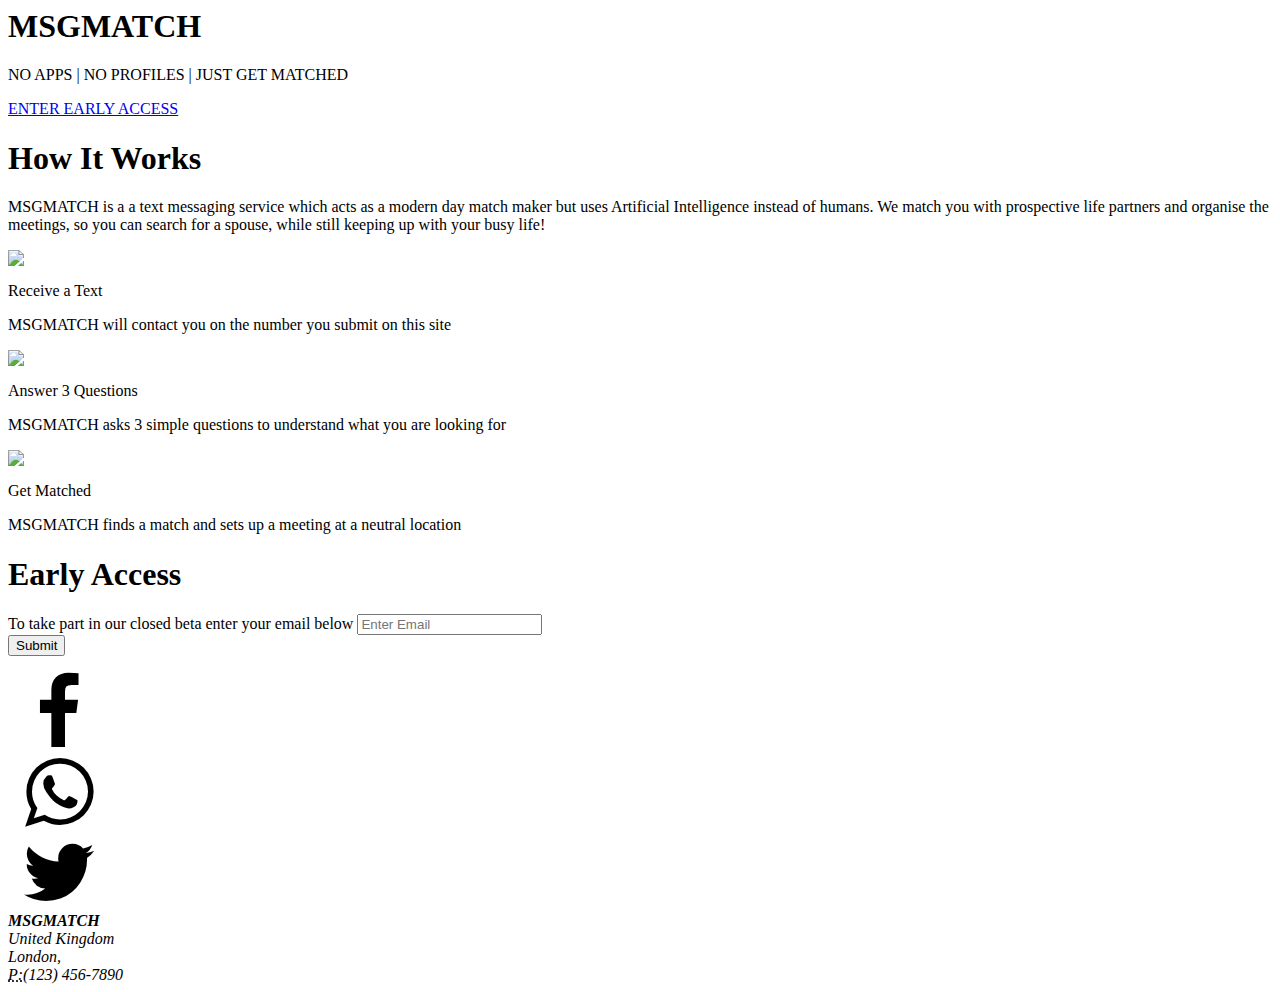
==== index.html @ 16fceaba "removed center how it works" ====
<html>

<head>
    <meta charset="utf-8">
    <meta name="viewport" content="width=device-width, initial-scale=1">
    <link href="http://cdnjs.cloudflare.com/ajax/libs/font-awesome/4.3.0/css/font-awesome.min.css" rel="stylesheet" type="text/css">
    <link href="css/magenta.css" rel="stylesheet" type="text/css">

</head>

<body>
    <div class="section section-fill-height section-opaque-dark">
        <div class="background-image background-image-fixed" style="background-image : url('http://v4.pingendo.com/assets/photos/food/cover-1.jpg')"></div>
        <div class="container">
            <div class="row">
                <div class="col-lg-12 col-offset-md-2 text-left">
                    <h1 class="display-4 text-inverse text-xs-center">MSGMATCH</h1>
                    <p class="lead text-inverse text-xs-center">NO APPS | NO PROFILES | JUST GET MATCHED</p>
                </div>
            </div>
            <div class="col-md-12"><a href="#" class="btn btn-block btn-lg btn-primary-outline">ENTER EARLY ACCESS</a></div>
        </div>
    </div>
    <div class="section">
        <div class="container">
            <div class="row">
                <div class="col-md-12">

                </div>
            </div>
        </div>
    </div>

    <div class="bg-info p-y-3 section">

        <div class="container">
            <div class="row">
                <div class="col-lg-12">
                    <h1 class="display-4 m-y-2 text-inverse">How It Works</h1>
                    <p class="lead pi-draggable pi-item text-xs-left">MSGMATCH is a a text messaging service which acts as a modern day match maker but uses Artificial Intelligence instead of humans. We match you with prospective life partners and organise the meetings, so you can search for a spouse,
                        while still keeping up with your busy life!</p>
                </div>
            </div>
            <div class="p-y-2 row">
                <div class="col-lg-4">
                    <img src="img/01.png" class="img-fluid img-rounded m-y">
                    <p class="lead text-inverse text-xs-center">Receive a Text</p>
                    <p class="text-inverse text-xs-center">
                        MSGMATCH will contact you on the number you submit on this site
                    </p>
                </div>
                <div class="col-lg-4">
                    <img src="img/02.png" class="img-fluid img-rounded m-y">
                    <p class="lead text-inverse text-xs-center">Answer 3 Questions</p>
                    <p class="text-inverse text-xs-center">
                        MSGMATCH asks 3 simple questions to understand what you are looking for
                    </p>
                </div>
                <div class="col-lg-4">
                    <img src="img/03.png" class="img-fluid img-rounded m-y">
                    <p class="lead text-inverse text-xs-center">Get Matched</p>
                    <p class="text-inverse text-xs-center">
                        MSGMATCH finds a match and sets up a meeting at a neutral location
                    </p>
                </div>
            </div>
        </div>
    </div>
    <div class="bg-primary p-y-3 section">
        <div class="container">
            <div class="row">
                <div class="col-lg-12">
                    <h1 class="display-4 p-y-2 text-inverse">Early Access</h1>
                </div>
            </div>
            <div class="row">
                <div class="col-lg-12">
                    <form class="" draggable="true">
                        <div class="form-group">
                            <label class="lead">To take part in our closed beta enter your email below</label>
                            <input type="email" class="form-control" placeholder="Enter Email">
                        </div>
                        <button type="submit" class="btn btn-info btn-lg text-xs-center">Submit</button>
                    </form>
                </div>

            </div>
        </div>
    </div>

    <div class="bg-primary p-y-3 section">
        <div class="container">
            <div class="row text-xs-center">
                <div class="col-xs-4">
                    <a><i class="fa fa-5x fa-facebook fa-fw text-inverse"></i></a>
                </div>
                <div class="col-xs-4">
                    <a><i class="fa fa-5x fa-fw text-inverse fa-whatsapp"></i></a>
                </div>
                <div class="col-xs-4">
                    <a><i class="fa fa-5x fa-fw fa-twitter text-inverse"></i></a>
                </div>
            </div>
        </div>
    </div>
    <div class="bg-faded p-y-0 section">
        <div class="container-fluid"></div>
    </div>
    <div class="p-y-3 section">
        <div class="background-image" style="background-image : url('http://maps.googleapis.com/maps/api/staticmap?center=folsom+london&amp;zoom=13&amp;size=640x200&amp;sensor=false&amp;scale=2')"></div>
        <div class="container">
            <div class="row">
                <div class="col-lg-4">
                    <div class="card bg-info" draggable="true">
                        <div class="card-block">
                            <address>
                                    <strong>MSGMATCH</strong>
                                    <br>United Kingdom
                                    <br>London,
                                    <br>
                                    <abbr title="Phone">P:</abbr>(123) 456-7890</address>
                        </div>
                    </div>
                </div>
            </div>
        </div>
    </div>
    <script type="text/javascript" src="http://cdnjs.cloudflare.com/ajax/libs/jquery/2.0.3/jquery.min.js"></script>
    <script type="text/javascript" src="https://cdn.rawgit.com/twbs/bootstrap/v4-dev/dist/js/bootstrap.js"></script>

</body>

</html>
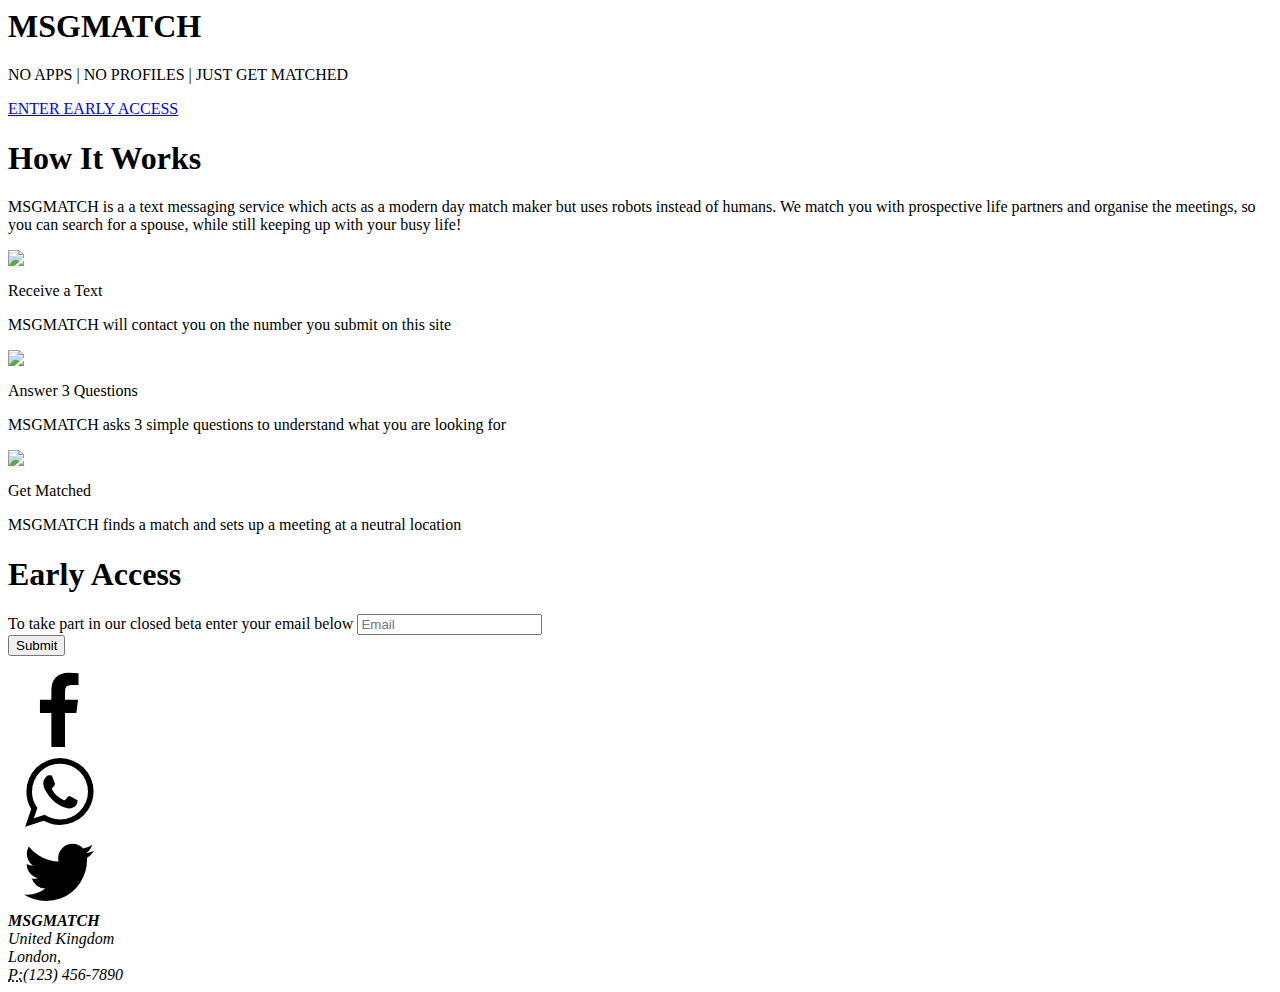
==== commit 72605268: "centered images" ====
--- a/index.html
+++ b/index.html
@@ -18,7 +18,7 @@
                     <p class="lead text-inverse text-xs-center">NO APPS | NO PROFILES | JUST GET MATCHED</p>
                 </div>
             </div>
-            <div class="col-md-12"><a href="#" class="btn btn-block btn-lg btn-primary-outline">ENTER EARLY ACCESS</a></div>
+            <div class="col-md-12"><a href="#early-access" class="btn btn-block btn-lg btn-primary-outline">ENTER EARLY ACCESS</a></div>
         </div>
     </div>
     <div class="section">
@@ -37,27 +37,27 @@
             <div class="row">
                 <div class="col-lg-12">
                     <h1 class="display-4 m-y-2 text-inverse">How It Works</h1>
-                    <p class="lead pi-draggable pi-item text-xs-left">MSGMATCH is a a text messaging service which acts as a modern day match maker but uses Artificial Intelligence instead of humans. We match you with prospective life partners and organise the meetings, so you can search for a spouse,
+                    <p class="lead pi-draggable pi-item text-xs-left">MSGMATCH is a a text messaging service which acts as a modern day match maker but uses robots instead of humans. We match you with prospective life partners and organise the meetings, so you can search for a spouse,
                         while still keeping up with your busy life!</p>
                 </div>
             </div>
             <div class="p-y-2 row">
                 <div class="col-lg-4">
-                    <img src="img/01.png" class="img-fluid img-rounded m-y">
+                    <img src="img/01.png" class="img-fluid img-rounded m-y center-block">
                     <p class="lead text-inverse text-xs-center">Receive a Text</p>
                     <p class="text-inverse text-xs-center">
                         MSGMATCH will contact you on the number you submit on this site
                     </p>
                 </div>
                 <div class="col-lg-4">
-                    <img src="img/02.png" class="img-fluid img-rounded m-y">
+                    <img src="img/02.png" class="img-fluid img-rounded m-y center-block">
                     <p class="lead text-inverse text-xs-center">Answer 3 Questions</p>
                     <p class="text-inverse text-xs-center">
                         MSGMATCH asks 3 simple questions to understand what you are looking for
                     </p>
                 </div>
                 <div class="col-lg-4">
-                    <img src="img/03.png" class="img-fluid img-rounded m-y">
+                    <img src="img/03.png" class="img-fluid img-rounded m-y center-block">
                     <p class="lead text-inverse text-xs-center">Get Matched</p>
                     <p class="text-inverse text-xs-center">
                         MSGMATCH finds a match and sets up a meeting at a neutral location
@@ -69,7 +69,7 @@
     <div class="bg-primary p-y-3 section">
         <div class="container">
             <div class="row">
-                <div class="col-lg-12">
+                <div id= "early-access" class="col-lg-12">
                     <h1 class="display-4 p-y-2 text-inverse">Early Access</h1>
                 </div>
             </div>
@@ -78,7 +78,7 @@
                     <form class="" draggable="true">
                         <div class="form-group">
                             <label class="lead">To take part in our closed beta enter your email below</label>
-                            <input type="email" class="form-control" placeholder="Enter Email">
+                            <input type="email" class="form-control" placeholder="Email">
                         </div>
                         <button type="submit" class="btn btn-info btn-lg text-xs-center">Submit</button>
                     </form>
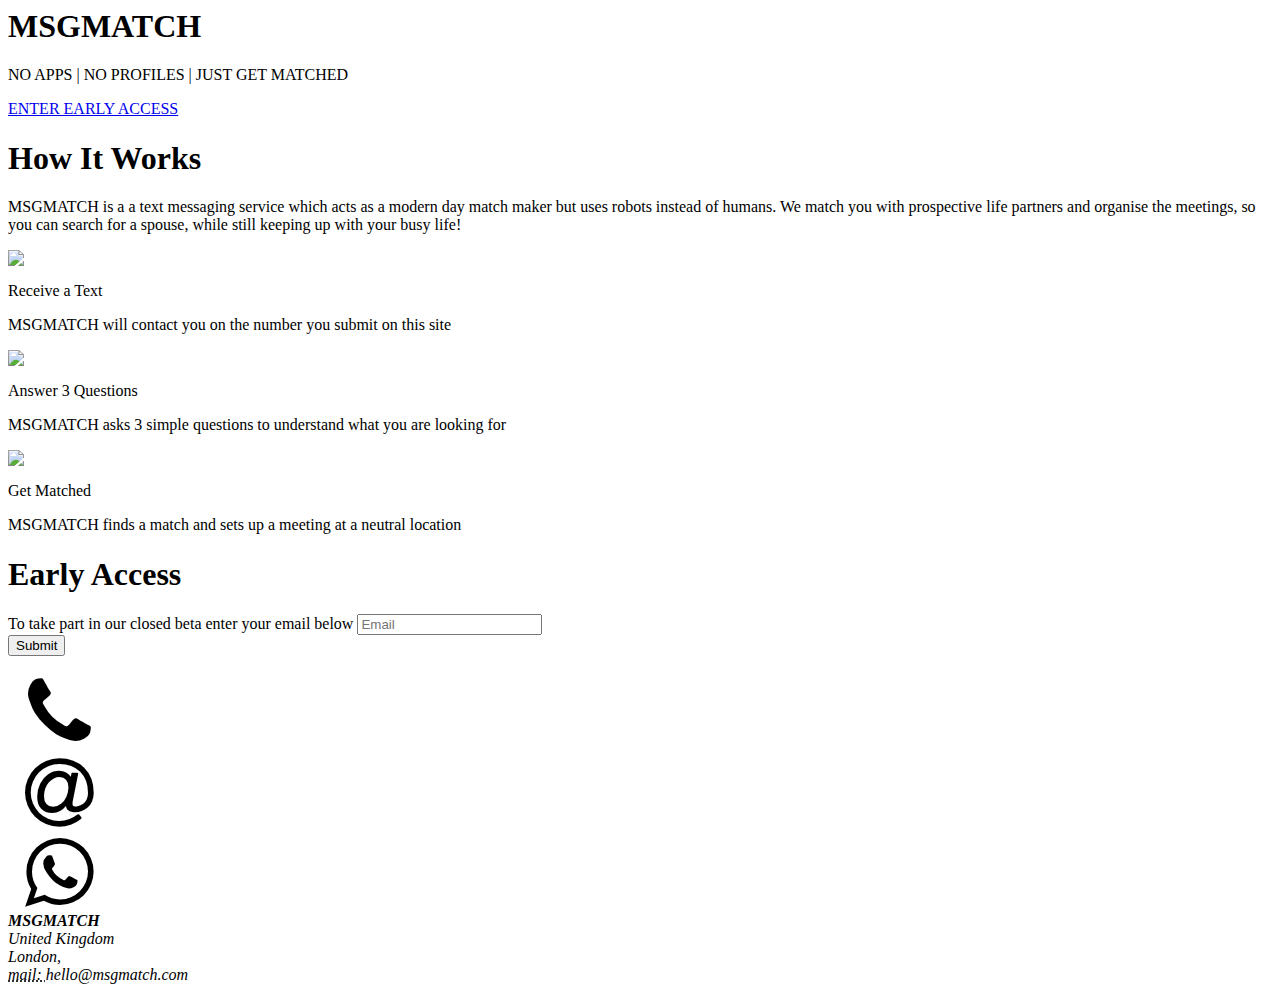
==== commit 03eaa4d2: "updated icons" ====
--- a/index.html
+++ b/index.html
@@ -92,13 +92,13 @@
         <div class="container">
             <div class="row text-xs-center">
                 <div class="col-xs-4">
-                    <a><i class="fa fa-5x fa-facebook fa-fw text-inverse"></i></a>
+                    <a><i class="fa fa-5x  fa-fw text-inverse fa-phone"></i></a>
+                </div>
+                <div class="col-xs-4">
+                    <a><i class="fa fa-5x fa-fw text-inverse fa-at  "></i></a>
                 </div>
                 <div class="col-xs-4">
                     <a><i class="fa fa-5x fa-fw text-inverse fa-whatsapp"></i></a>
-                </div>
-                <div class="col-xs-4">
-                    <a><i class="fa fa-5x fa-fw fa-twitter text-inverse"></i></a>
                 </div>
             </div>
         </div>
@@ -118,7 +118,7 @@
                                     <br>United Kingdom
                                     <br>London,
                                     <br>
-                                    <abbr title="Phone">P:</abbr>(123) 456-7890</address>
+                                    <abbr title="Email">mail: </abbr>hello@msgmatch.com</address>
                         </div>
                     </div>
                 </div>
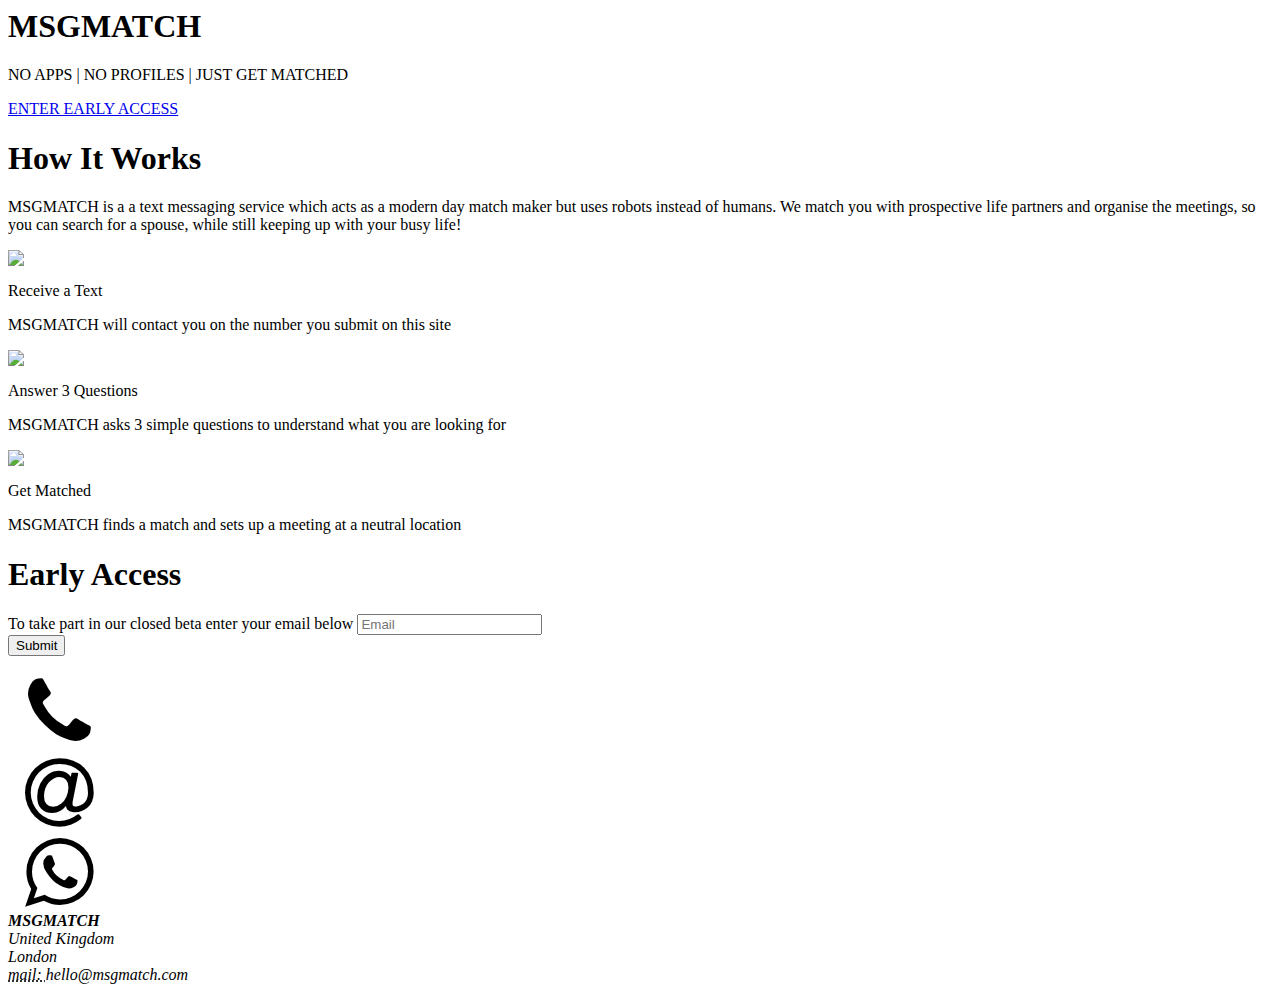
==== commit 2d834605: "added mailchip subscribe" ====
--- a/index.html
+++ b/index.html
@@ -9,6 +9,28 @@
 </head>
 
 <body>
+    <!-- Google Tag Manager -->
+    <noscript>
+        <iframe src="//www.googletagmanager.com/ns.html?id=GTM-TMD653" height="0" width="0" style="display:none;visibility:hidden"></iframe>
+    </noscript>
+    <script>
+        (function(w, d, s, l, i) {
+            w[l] = w[l] || [];
+            w[l].push({
+                'gtm.start': new Date().getTime(),
+                event: 'gtm.js'
+            });
+            var f = d.getElementsByTagName(s)[0],
+                j = d.createElement(s),
+                dl = l != 'dataLayer' ? '&l=' + l : '';
+            j.async = true;
+            j.src =
+                '//www.googletagmanager.com/gtm.js?id=' + i + dl;
+            f.parentNode.insertBefore(j, f);
+        })(window, document, 'script', 'dataLayer', 'GTM-TMD653');
+    </script>
+    <!-- End Google Tag Manager -->
+
     <div class="section section-fill-height section-opaque-dark">
         <div class="background-image background-image-fixed" style="background-image : url('http://v4.pingendo.com/assets/photos/food/cover-1.jpg')"></div>
         <div class="container">
@@ -18,7 +40,7 @@
                     <p class="lead text-inverse text-xs-center">NO APPS | NO PROFILES | JUST GET MATCHED</p>
                 </div>
             </div>
-            <div class="col-md-12"><a href="#early-access" class="btn btn-block btn-lg btn-primary-outline">ENTER EARLY ACCESS</a></div>
+            <div class="col-md-12"><a href="#early-access" class="btn btn-block btn-lg btn-primary">ENTER EARLY ACCESS</a></div>
         </div>
     </div>
     <div class="section">
@@ -37,8 +59,8 @@
             <div class="row">
                 <div class="col-lg-12">
                     <h1 class="display-4 m-y-2 text-inverse">How It Works</h1>
-                    <p class="lead pi-draggable pi-item text-xs-left">MSGMATCH is a a text messaging service which acts as a modern day match maker but uses robots instead of humans. We match you with prospective life partners and organise the meetings, so you can search for a spouse,
-                        while still keeping up with your busy life!</p>
+                    <p class="lead pi-draggable pi-item text-xs-left">MSGMATCH is a a text messaging service which acts as a modern day match maker but uses robots instead of humans. We match you with prospective life partners and organise the meetings, so you can search for a spouse, while still keeping
+                        up with your busy life!</p>
                 </div>
             </div>
             <div class="p-y-2 row">
@@ -69,19 +91,41 @@
     <div class="bg-primary p-y-3 section">
         <div class="container">
             <div class="row">
-                <div id= "early-access" class="col-lg-12">
+                <div id="early-access" class="col-lg-12">
                     <h1 class="display-4 p-y-2 text-inverse">Early Access</h1>
                 </div>
             </div>
             <div class="row">
                 <div class="col-lg-12">
-                    <form class="" draggable="true">
+                    <!-- <form class="" draggable="true">
                         <div class="form-group">
                             <label class="lead">To take part in our closed beta enter your email below</label>
                             <input type="email" class="form-control" placeholder="Email">
                         </div>
                         <button type="submit" class="btn btn-info btn-lg text-xs-center">Submit</button>
-                    </form>
+                    </form> -->
+
+                    <!-- Begin MailChimp Signup Form -->
+                    <div id="mc_embed_signup">
+                        <form action="//msgmatch.us13.list-manage.com/subscribe/post?u=ae81c26274263721ed7ff6f9f&amp;id=8631fadc19" method="post" id="mc-embedded-subscribe-form" name="mc-embedded-subscribe-form" class="validate" target="_blank" novalidate>
+                            <div id="mc_embed_signup_scroll">
+                                <label class="lead">To take part in our closed beta enter your email below</label>
+                                <!-- <input type="email" value="" name="EMAIL" class="email" id="mce-EMAIL" placeholder="email address" required> -->
+                                <input type="email" value="" name="EMAIL" id="mce-EMAIL" class="form-control" placeholder="Email">
+                                <!-- real people should not fill this in and expect good things - do not remove this or risk form bot signups-->
+                                <div style="position: absolute; left: -5000px;" aria-hidden="true">
+                                    <input type="text" name="b_ae81c26274263721ed7ff6f9f_8631fadc19" tabindex="-1" value="">
+                                </div>
+                                <br>
+                                <input type="submit" value="Submit" name="subscribe" id="mc-embedded-subscribe" class="btn btn-info btn-lg text-xs-center">
+                            </div>
+                        </form>
+                    </div>
+
+                    <!--End mc_embed_signup-->
+
+
+
                 </div>
 
             </div>
@@ -116,7 +160,7 @@
                             <address>
                                     <strong>MSGMATCH</strong>
                                     <br>United Kingdom
-                                    <br>London,
+                                    <br>London
                                     <br>
                                     <abbr title="Email">mail: </abbr>hello@msgmatch.com</address>
                         </div>
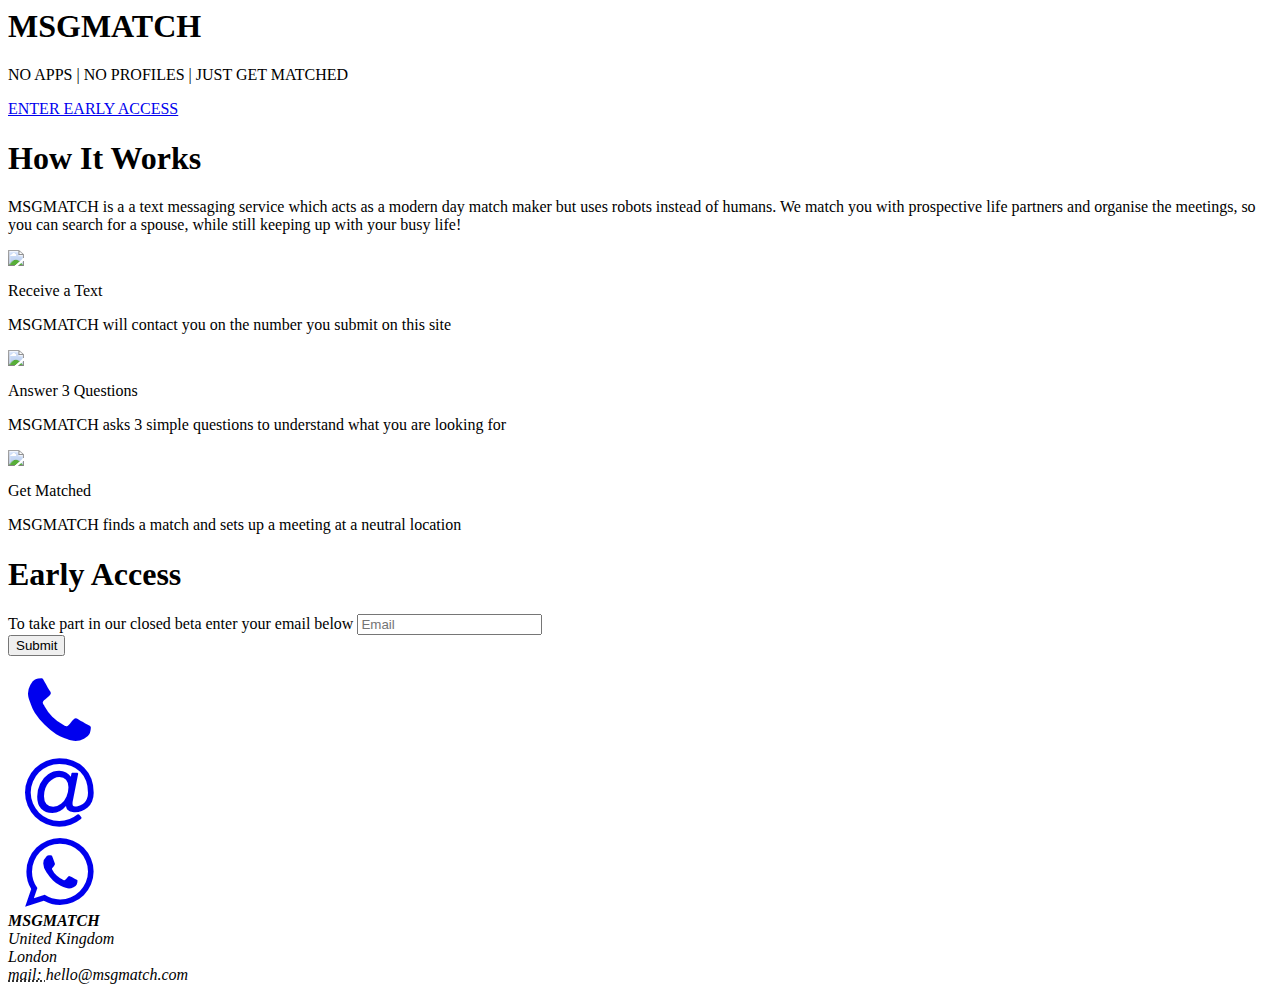
==== commit 74e9d001: "updated whatsapp link and sms" ====
--- a/index.html
+++ b/index.html
@@ -136,13 +136,13 @@
         <div class="container">
             <div class="row text-xs-center">
                 <div class="col-xs-4">
-                    <a><i class="fa fa-5x  fa-fw text-inverse fa-phone"></i></a>
+                    <a href="sms:123456789"><i class="fa fa-5x  fa-fw text-inverse fa-phone"></i></a>
                 </div>
                 <div class="col-xs-4">
-                    <a><i class="fa fa-5x fa-fw text-inverse fa-at  "></i></a>
+                    <a href="mailto:hello@msgmatch.com"><i class="fa fa-5x fa-fw text-inverse fa-at  "></i></a>
                 </div>
                 <div class="col-xs-4">
-                    <a><i class="fa fa-5x fa-fw text-inverse fa-whatsapp"></i></a>
+                    <a href="whatsapp://send?text=Hi%20MSGMATCH!"><i class="fa fa-5x fa-fw text-inverse fa-whatsapp"></i></a>
                 </div>
             </div>
         </div>
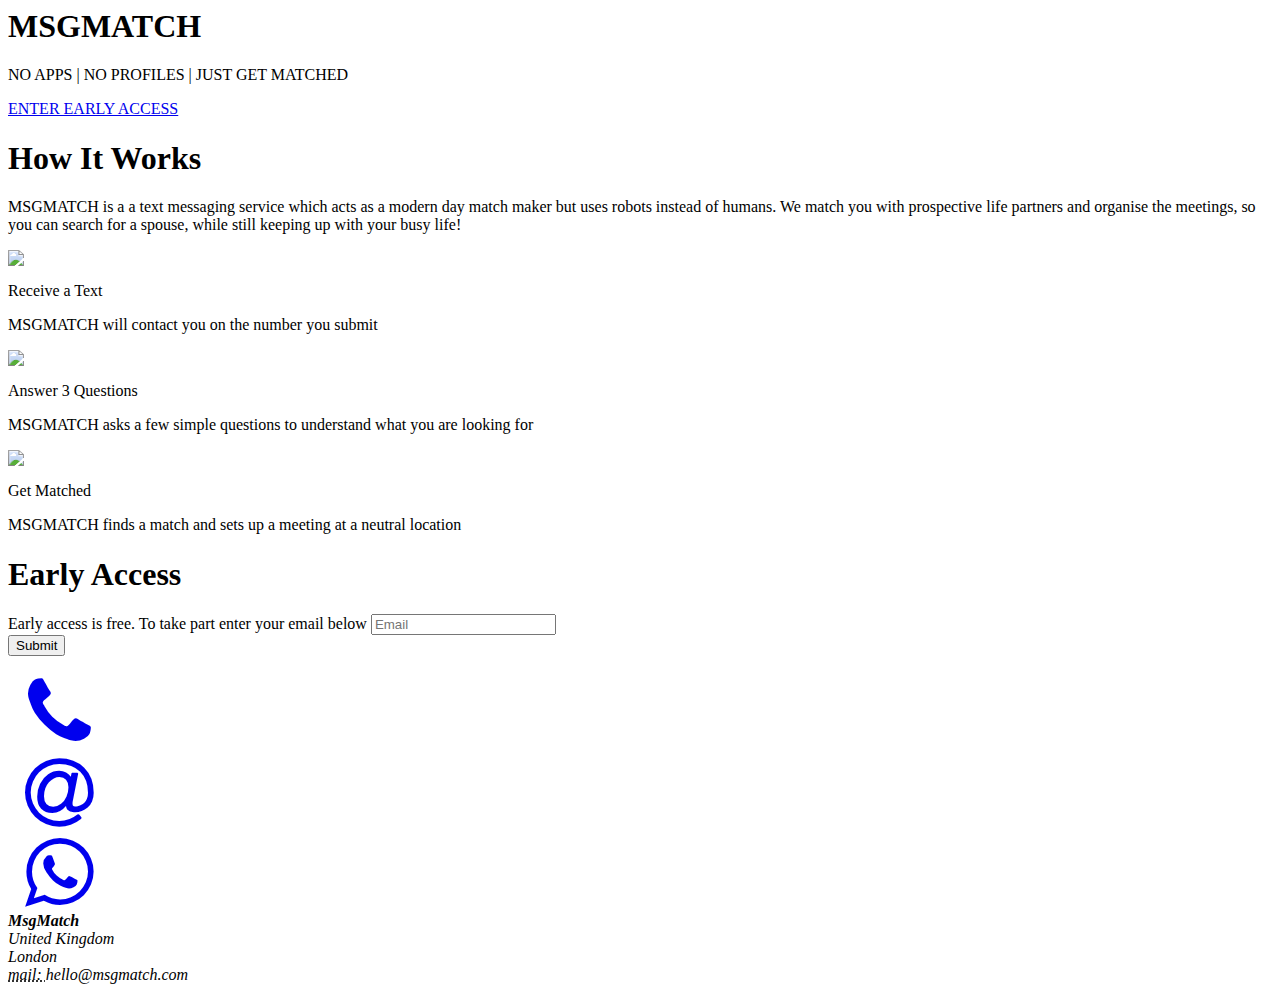
==== commit 97091134: "updated copy" ====
--- a/index.html
+++ b/index.html
@@ -5,6 +5,20 @@
     <meta name="viewport" content="width=device-width, initial-scale=1">
     <link href="http://cdnjs.cloudflare.com/ajax/libs/font-awesome/4.3.0/css/font-awesome.min.css" rel="stylesheet" type="text/css">
     <link href="css/magenta.css" rel="stylesheet" type="text/css">
+    <link rel="shortcut icon" href="img/favicon.ico">
+
+    <!-- Open graph tags for facebook etc -->
+    <meta property="og:title" content="MsgMatch" />
+    <meta property="og:site_name" content="MsgMatch" />
+    <meta property="og:url" content="http://www.msgmatch.com" />
+    <meta property="og:description" content="Matching made easy for muslims. Spend your time meeting people, not losing it online." />
+    <meta property="og:type" content="website" />
+    <meta property="og:locale" content="en_GB" />
+    <!-- uncomment after creating facebook page -->
+    <!-- <meta property="article:publisher" content="https://www.facebook.com/msgmatch" /> -->
+    <!-- <meta property="og:image" content="http://www.syncspot.net/img/dark.png" /> -->
+
+    <title>MSGMATCH - On Demand Matchmaking</title>
 
 </head>
 
@@ -68,14 +82,14 @@
                     <img src="img/01.png" class="img-fluid img-rounded m-y center-block">
                     <p class="lead text-inverse text-xs-center">Receive a Text</p>
                     <p class="text-inverse text-xs-center">
-                        MSGMATCH will contact you on the number you submit on this site
+                        MSGMATCH will contact you on the number you submit
                     </p>
                 </div>
                 <div class="col-lg-4">
                     <img src="img/02.png" class="img-fluid img-rounded m-y center-block">
                     <p class="lead text-inverse text-xs-center">Answer 3 Questions</p>
                     <p class="text-inverse text-xs-center">
-                        MSGMATCH asks 3 simple questions to understand what you are looking for
+                        MSGMATCH asks a few simple questions to understand what you are looking for
                     </p>
                 </div>
                 <div class="col-lg-4">
@@ -97,19 +111,11 @@
             </div>
             <div class="row">
                 <div class="col-lg-12">
-                    <!-- <form class="" draggable="true">
-                        <div class="form-group">
-                            <label class="lead">To take part in our closed beta enter your email below</label>
-                            <input type="email" class="form-control" placeholder="Email">
-                        </div>
-                        <button type="submit" class="btn btn-info btn-lg text-xs-center">Submit</button>
-                    </form> -->
-
                     <!-- Begin MailChimp Signup Form -->
                     <div id="mc_embed_signup">
                         <form action="//msgmatch.us13.list-manage.com/subscribe/post?u=ae81c26274263721ed7ff6f9f&amp;id=8631fadc19" method="post" id="mc-embedded-subscribe-form" name="mc-embedded-subscribe-form" class="validate" target="_blank" novalidate>
                             <div id="mc_embed_signup_scroll">
-                                <label class="lead">To take part in our closed beta enter your email below</label>
+                                <label class="lead">Early access is free. To take part enter your email below</label>
                                 <!-- <input type="email" value="" name="EMAIL" class="email" id="mce-EMAIL" placeholder="email address" required> -->
                                 <input type="email" value="" name="EMAIL" id="mce-EMAIL" class="form-control" placeholder="Email">
                                 <!-- real people should not fill this in and expect good things - do not remove this or risk form bot signups-->
@@ -123,8 +129,6 @@
                     </div>
 
                     <!--End mc_embed_signup-->
-
-
 
                 </div>
 
@@ -158,7 +162,7 @@
                     <div class="card bg-info" draggable="true">
                         <div class="card-block">
                             <address>
-                                    <strong>MSGMATCH</strong>
+                                    <strong>MsgMatch</strong>
                                     <br>United Kingdom
                                     <br>London
                                     <br>
